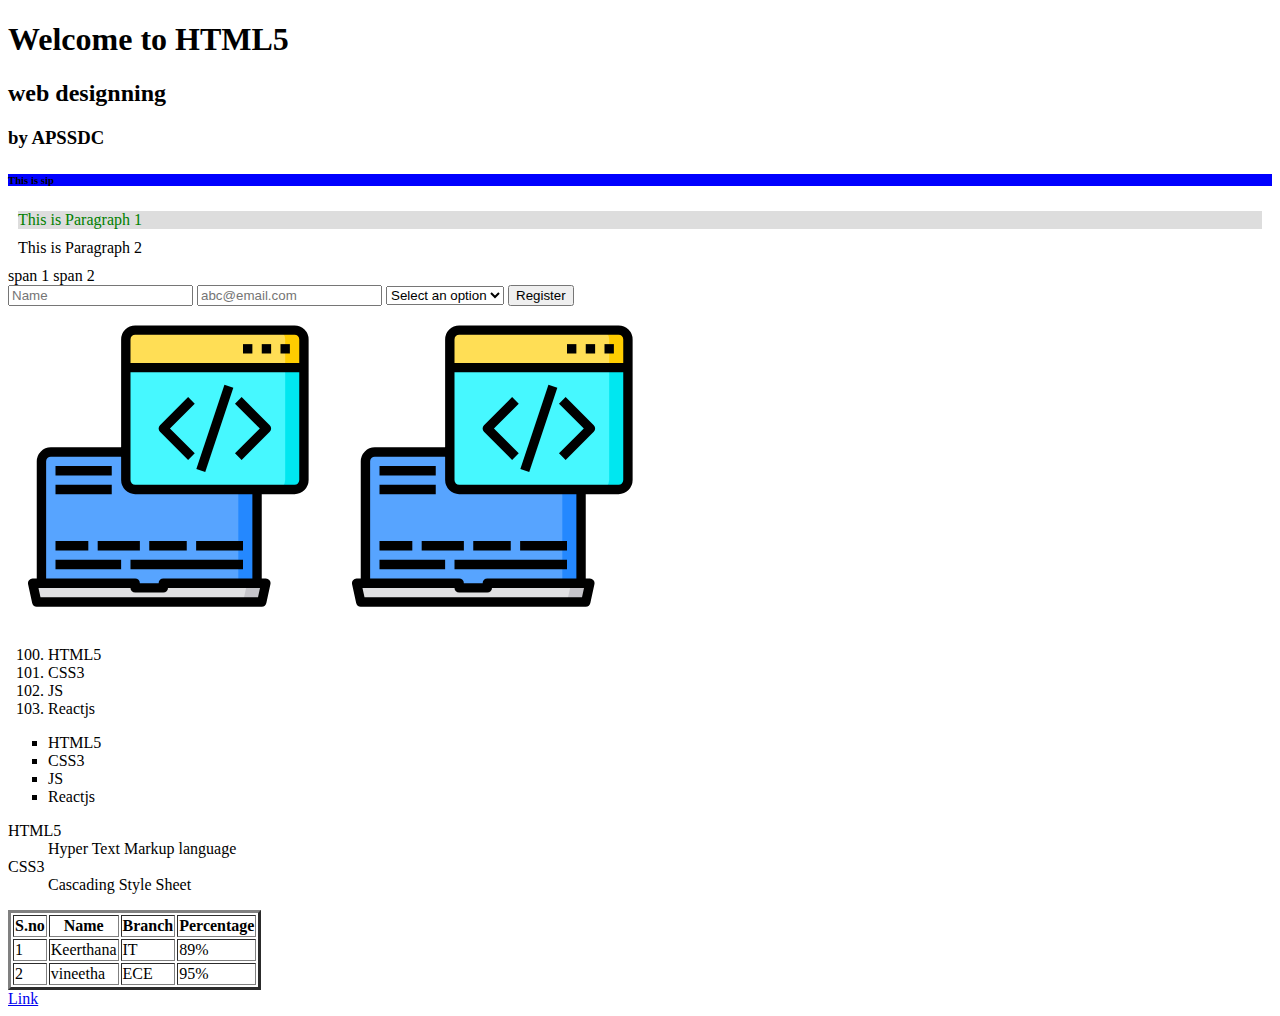
==== index.html @ 4f84a67a "saved" ====
<!DOCTYPE html>
<html lang="en">
  <head>
    <title>::Webdesign::</title>
    <link rel="icon" type="favicon" href="image/development.svg" />
    <link rel="stylesheet" type="text/css" href="css/style.css">
    <style>
      h6{
        background-color: blue;
      }
    </style>
  </head>
  <body>
    <h1>Welcome to HTML5</h1>
    <h2>web designning</h2>
    <h3>by APSSDC</h3>
    <h6>This is sip</h6>
    <p class="para">This is Paragraph 1</p>
    <p>This is Paragraph 2</p>
    <span>span 1</span>
    <span>span 2</span>
    <form>
      <input type="text" placeholder="Name" required />
      <input type="email" placeholder="abc@email.com" required />
      <select required>
        <option disabled selected> Select an option</option>
        <option>Visakhapatnam</option>
        <option>Vijayawada</option>
        <option>Guntur</option>
      </select>
      <button type="submit">Register</button>
    </form>
    <img src="image/development.svg" width="100px" />
    <img src="image/development.svg" width="100px" />
    <ol start="100">
      <li>HTML5</li>
      <li>CSS3</li>
      <li>JS</li>
      <li>Reactjs</li>
    </ol>
    <ul type="square">
      <li>HTML5</li>
      <li>CSS3</li>
      <li>JS</li>
      <li>Reactjs</li>
    </ul>
    <dl>
      <dt> HTML5</dt>
      <dd>Hyper Text Markup language</dd>
      <dt>CSS3</dt>
      <dd>Cascading Style Sheet</dd>
    </dl>
    <table border="3px">
      <tr>
        <th>S.no</th>
        <th>Name</th>
        <th>Branch</th>
        <th>Percentage</th>
      </tr>
      <tr>
        <td>1</td>
        <td>Keerthana</td>
        <td>IT</td>
        <td>89%</td>
      </tr>
      <tr>
        <td>2</td>
        <td>vineetha</td>
        <td>ECE</td>
        <td>95%</td>
      </tr>
    </table>
    <a href="https://www.google.com" target="_blank">Link</a>
  </body>
</html>
---- css/style.css ----
.para{
    background-color: #dddddd;
    color:green;
}
.first,.second,.third,.fourth{
    border:3px black solid;
    width:400px;
    text-align: center;
    margin:2px;
}
img{
    width:300px;
    height:300px;
    padding:10px;
}
.parent{
    display:flex;
    flex-direction: row-reverse;
}
@media screen and (max-width:425px){
    .parent{
        flex-direction: column;
    }
    .first{
        background-color: #c45e45;
    }
}
@media screen and (min-width:426px) and(max-width:768px){
    .parent{
        flex-direction:row-reverse;
        justify-content: space-between;
    }
    .first,.second,.third,.fourth{
        background-color: #ddd;
        border-radius: 20px;
        width:300px;
    }
}
p{
    margin:10px;
}
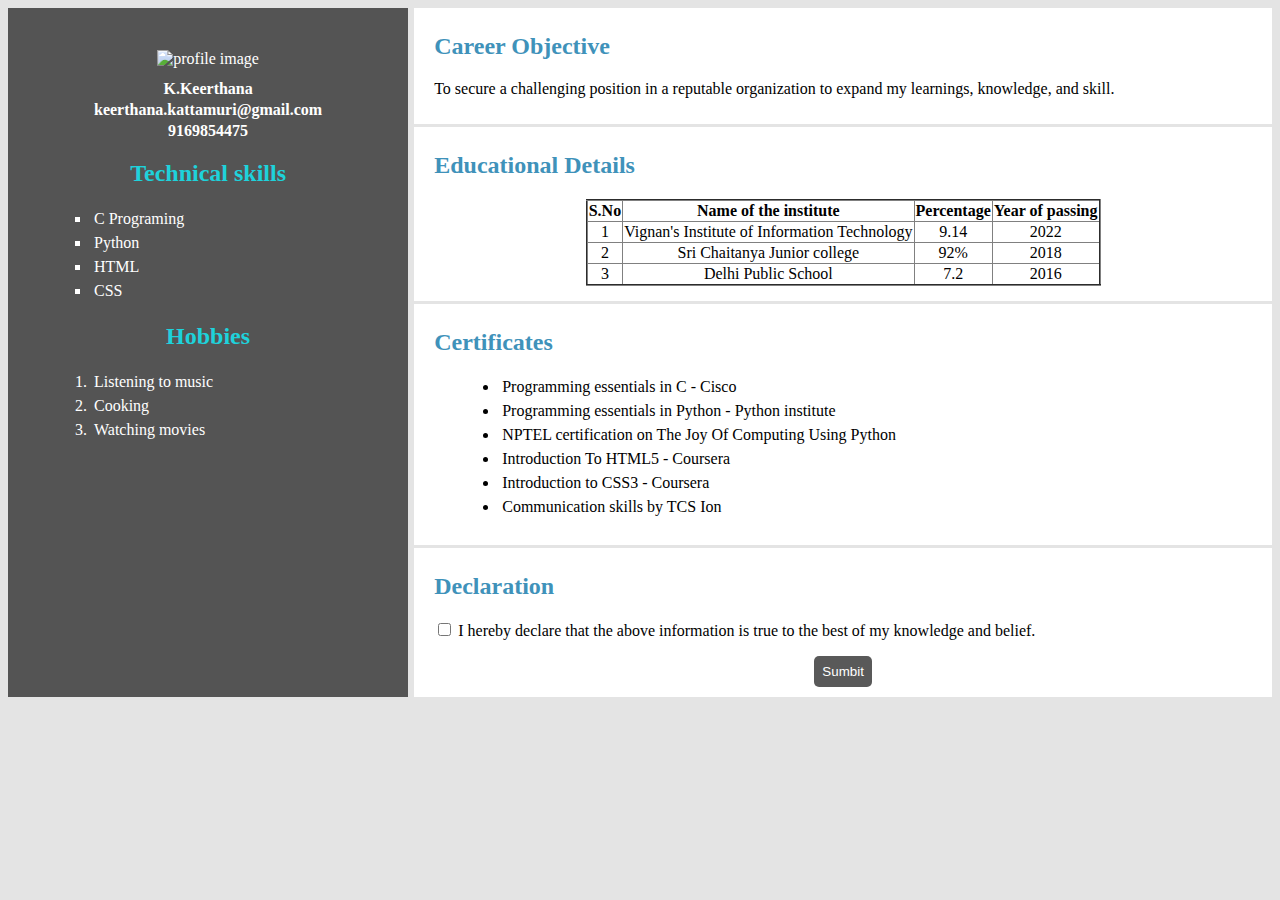
==== commit 48fd4a82: "saved" ====
--- a/index.html
+++ b/index.html
@@ -1,75 +1,100 @@
 <!DOCTYPE html>
 <html lang="en">
   <head>
-    <title>::Webdesign::</title>
-    <link rel="icon" type="favicon" href="image/development.svg" />
-    <link rel="stylesheet" type="text/css" href="css/style.css">
-    <style>
-      h6{
-        background-color: blue;
-      }
-    </style>
-  </head>
+    <title>
+      Resume
+    </title>
+    <link href="css/style1.css" rel="stylesheet" type="text/css" />
+    <link rel="icon" type="favicon" href="image/resume.svg" />
+    <meta charset="utf-8">
+    <meta name="viewport" content="width=device-width, initial-scale=1.0">
+    </head>
   <body>
-    <h1>Welcome to HTML5</h1>
-    <h2>web designning</h2>
-    <h3>by APSSDC</h3>
-    <h6>This is sip</h6>
-    <p class="para">This is Paragraph 1</p>
-    <p>This is Paragraph 2</p>
-    <span>span 1</span>
-    <span>span 2</span>
-    <form>
-      <input type="text" placeholder="Name" required />
-      <input type="email" placeholder="abc@email.com" required />
-      <select required>
-        <option disabled selected> Select an option</option>
-        <option>Visakhapatnam</option>
-        <option>Vijayawada</option>
-        <option>Guntur</option>
-      </select>
-      <button type="submit">Register</button>
-    </form>
-    <img src="image/development.svg" width="100px" />
-    <img src="image/development.svg" width="100px" />
-    <ol start="100">
-      <li>HTML5</li>
-      <li>CSS3</li>
-      <li>JS</li>
-      <li>Reactjs</li>
-    </ol>
-    <ul type="square">
-      <li>HTML5</li>
-      <li>CSS3</li>
-      <li>JS</li>
-      <li>Reactjs</li>
-    </ul>
-    <dl>
-      <dt> HTML5</dt>
-      <dd>Hyper Text Markup language</dd>
-      <dt>CSS3</dt>
-      <dd>Cascading Style Sheet</dd>
-    </dl>
-    <table border="3px">
-      <tr>
-        <th>S.no</th>
-        <th>Name</th>
-        <th>Branch</th>
-        <th>Percentage</th>
-      </tr>
-      <tr>
-        <td>1</td>
-        <td>Keerthana</td>
-        <td>IT</td>
-        <td>89%</td>
-      </tr>
-      <tr>
-        <td>2</td>
-        <td>vineetha</td>
-        <td>ECE</td>
-        <td>95%</td>
-      </tr>
-    </table>
-    <a href="https://www.google.com" target="_blank">Link</a>
+    <!-- <h1 class="resume">Resume</h1> -->
+    <div class="all">
+      <div class="left">
+        <div class="details">
+          <img src="https://upload.wikimedia.org/wikipedia/commons/thumb/e/e0/SNice.svg/1200px-SNice.svg.png" alt="profile image" />
+         <h4> K.Keerthana</h4>
+          <h4>keerthana.kattamuri@gmail.com</h4>
+          <h4>9169854475</h4> 
+        </div>
+        <div class="tech">
+          <h2>Technical skills</h2>
+          <ul type="square">
+            <li>C Programing</li>
+            <li>Python</li>
+            <li>HTML</li>
+            <li>CSS</li>
+          </ul>
+        </div>
+        <div class="hobby">
+          <h2>Hobbies</h2>
+          <ol>
+            <li>Listening to music</li>
+            <li>Cooking</li>
+            <li>Watching movies</li>
+          </ol>
+        </div>
+      </div>
+      <div class="right">
+        <div class="obj">
+          <h2>Career Objective</h2>
+          <p>
+            To secure a challenging position in a reputable organization to expand my learnings, knowledge, and skill.
+          </p>
+        </div>
+        <div class="edu">
+          <table border="2px">
+            <h2>Educational Details</h2>
+            <tr>
+              <th>S.No</th>
+              <th>Name of the institute</th>
+              <th>Percentage</th>
+              <th>Year of passing</th>
+            </tr>
+            <tr>
+              <td>1</td>
+              <td>Vignan's Institute of Information Technology</td>
+              <td>9.14</td>
+              <td>2022</td>
+            </tr>
+            <tr>
+              <td>2</td>
+              <td>Sri Chaitanya Junior college</td>
+              <td>92%</td>
+              <td>2018</td>
+            </tr>
+            <tr>
+              <td>3</td>
+              <td>Delhi Public School</td>
+              <td>7.2</td>
+              <td>2016</td>
+            </tr>
+          </table>
+        </div>
+        <div class="project">
+          <h2>Certificates</h2>
+          <ul>
+            <li>Programming essentials in C - Cisco</li>
+            <li>Programming essentials in Python - Python institute</li>
+            <li>NPTEL certification on The Joy Of Computing Using Python</li>
+            <li>Introduction To HTML5 - Coursera</li>
+            <li>Introduction to CSS3 - Coursera</li>
+            <li>Communication skills by TCS Ion</li>
+          </ul>
+        </div>
+        <div class="dec">
+          <h2>Declaration</h2>
+          <p>
+            <input type="checkbox" /> I hereby declare that the above
+            information is true to the best of my knowledge and belief.
+          </p>
+          <div class="submit">
+          <button input="submit">Sumbit</button>
+          </div>
+        </div>
+      </div>
+    </div>
   </body>
 </html>--- a/css/style1.css
+++ b/css/style1.css
@@ -0,0 +1,96 @@
+.resume {
+  text-align: center;
+  font-family: cursive;
+  margin: 0px;
+  padding: 4px;
+}
+body {
+  background: #80808036;
+  margin: 0px;
+}
+img {
+  width: 150px;
+  height: auto;
+  margin: 4px;
+  padding: 20px;
+  padding-bottom: 5px;
+}
+.left {
+  margin: 3px;
+  width: 30%;
+  background: #000000a1;
+  color: white;
+  padding: 15px;
+}
+.details h4 {
+  margin: 3px;
+}
+.details {
+  margin: 3px;
+  text-align: center;
+}
+.tech,
+.hobby,
+.edu,
+.obj,
+.project,
+.dec {
+  margin: 3px;
+}
+.tech h2,
+.hobby h2 {
+  text-align: center;
+}
+.edu,
+.obj,
+.project,
+.dec {
+  background: white;
+  padding: 5px 20px 10px 20px;
+}
+.left h2 {
+  color: #1ed2db;
+}
+ul,
+ol {
+  margin-left: 25px;
+}
+li {
+  padding: 3px;
+}
+.right {
+  width: 70%;
+}
+.edu table {
+  margin: 0 auto;
+  text-align: center;
+  margin-bottom: 5px;
+  border-collapse: collapse;
+}
+.all {
+  display: flex;
+  margin: 5px;
+}
+.submit {
+  text-align: center;
+}
+.right h2 {
+  color: #3f92ba;
+}
+button {
+  padding: 8px;
+  color: white;
+  background: #000000a6;
+  border: none;
+  border-radius: 5px;
+}
+@media screen and (max-width: 767px) {
+  .all {
+    flex-direction: column;
+  }
+  .left,
+  .right {
+    width: 100%;
+    padding: 0;
+  }
+}
